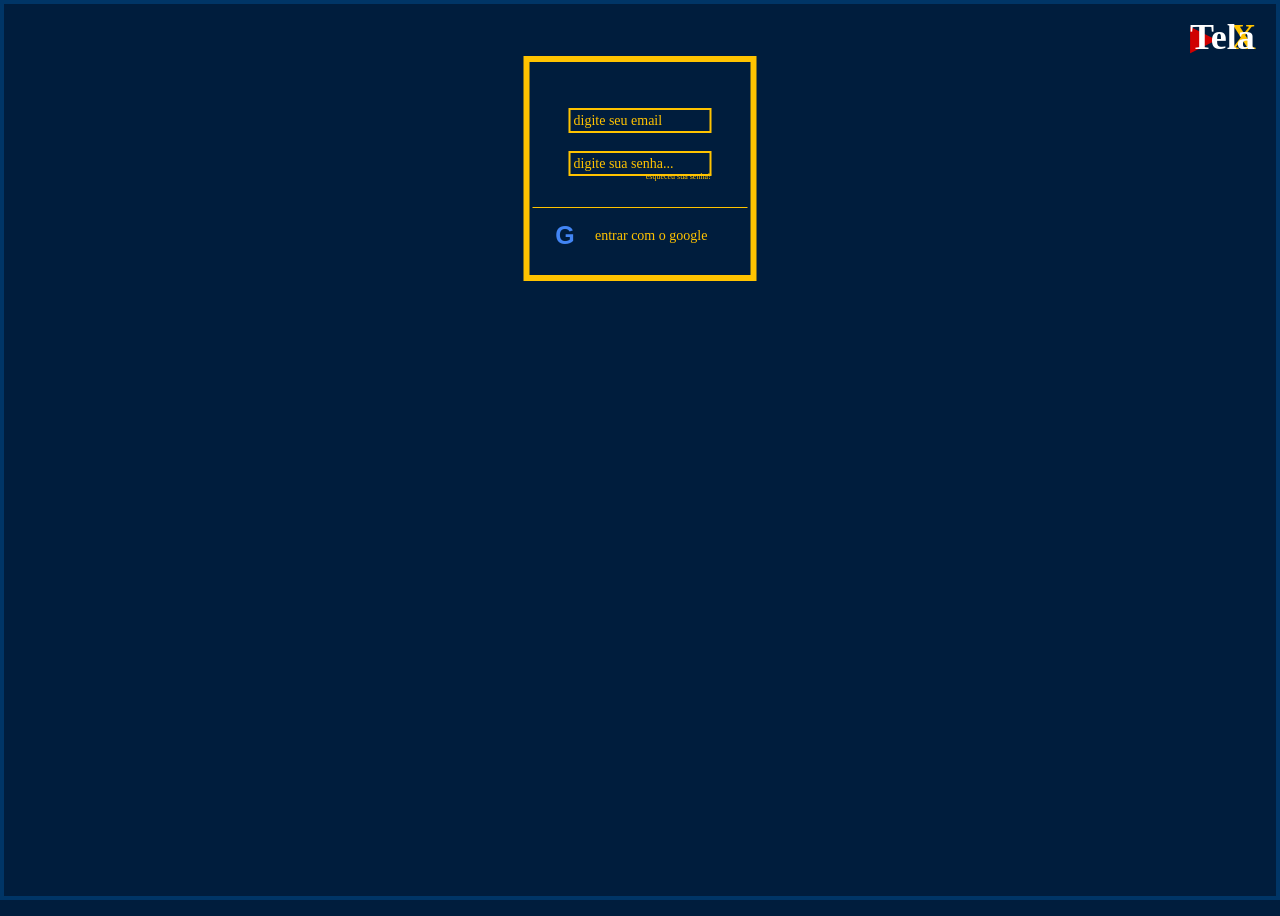
==== 1index.html @ 8c81d6a1 "hihi" ====
<!DOCTYPE html>
<html lang="pt-BR">

<head>
    <meta charset="UTF-8">
    <meta name="viewport" content="width=device-width, initial-scale=1.0">

    <title>TelaX - Login</title>


    <link rel="stylesheet" href="style.css">
</head>

<body>

   
    <header class="logo">
        <span class="play">▶</span>
        <span class="tela">Tela</span><span class="x">X</span>
    </header>


  
    <main class="login-container">

        <form id="loginForm">

            <input 
                type="email" 
                id="email"
                placeholder="digite seu email"
                required
            >

           
            <input 
                type="password"
                id="senha"
                placeholder="digite sua senha..."
                required
            >

          
            <a href="#" class="esqueci">
                esqueceu sua senha?
            </a>


        
            <div class="linha"></div>


           
            <button type="button" class="google-button" id="googleButton">

                <span class="google-icon">G</span>

                <span>entrar com o google</span>

            </button>

        </form>

    </main>


    <script src="script.js"></script>

</body>

</html>
---- style.css ----
* {
    margin: 0;
    padding: 0;
    box-sizing: border-box;
}

body {
    min-height: 100vh;
    background-color: #001D3D;

    font-family: "Times New Roman", serif;

    border: 4px solid #003566;

    position: relative;
}




.logo {
    position: absolute;

    top: 12px;
    right: 20px;

    font-size: 36px;
    font-weight: bold;

    color: white;
}

.play {
    color: #D00000;
    font-size: 32px;

    margin-right: 6px;
}

.tela {
    color: white;
}

.x {
    color: #FFC300;
}




.login-container {
    width: 233px;
    height: 225px;

    border: 6px solid #FFC300;

    position: absolute;

    top: 52px;
    left: 50%;

    transform: translateX(-50%);

    padding-top: 46px;
}




#loginForm {
    width: 100%;

    display: flex;
    flex-direction: column;
    align-items: center;
}




input {
    width: 143px;
    height: 25px;

    margin-bottom: 18px;

    background-color: transparent;

    border: 2px solid #FFC300;

    color: white;

    padding: 3px;

    font-family: "Times New Roman", serif;
    font-size: 14px;

    outline: none;
}

input::placeholder {
    color: #FFC300;
    opacity: 1;
}




.esqueci {
    position: absolute;

    top: 110px;
    right: 39px;

    color: #FFC300;

    font-size: 8px;

    text-decoration: none;
}




.linha {
    width: 215px;

    height: 1px;

    background-color: #FFC300;

    margin-top: 13px;
    margin-bottom: 15px;
}




.google-button {
    width: 180px;
    height: 35px;

    background-color: transparent;

    border: none;

    color: #FFC300;

    font-family: "Times New Roman", serif;
    font-size: 14px;

    display: flex;
    align-items: center;

    cursor: pointer;
}



.google-icon {
    width: 30px;
    height: 30px;

    margin-right: 15px;

    display: flex;
    align-items: center;
    justify-content: center;

    font-family: Arial, sans-serif;
    font-size: 25px;
    font-weight: bold;

    color: #4285F4;
}




.google-button:hover {
    opacity: 0.8;
    transform: scale(1.03);
}
/* =================================
   CONFIGURAÇÕES GERAIS
================================= */

* {
    margin: 0;
    padding: 0;
    box-sizing: border-box;
}

body {
    min-height: 100vh;

    background-color: #001D3D;

    font-family: "Times New Roman", serif;

    overflow: hidden;
}


/* =================================
   TELAS
================================= */

.tela {
    width: 100%;
    height: 100vh;

    position: absolute;

    top: 0;
    left: 0;
}


/* =================================
   LOGO
================================= */

.logo {
    position: absolute;

    top: 12px;
    right: 20px;

    font-size: 36px;

    font-weight: bold;
}

.play {
    color: #D00000;

    font-size: 32px;

    margin-right: 6px;
}

.telaTexto {
    color: white;
}

.x {
    color: #FFC300;
}


/* =================================
   PARTE 1 - LOGIN
================================= */

#telaLogin {
    display: block;
}


/* Caixa */

.login-container {
    width: 233px;
    height: 225px;

    border: 6px solid #FFC300;

    position: absolute;

    top: 52px;
    left: 50%;

    transform: translateX(-50%);

    padding-top: 46px;
}


/* Formulário */

#loginForm {
    width: 100%;

    display: flex;

    flex-direction: column;

    align-items: center;
}


/* Campos */

input {
    width: 143px;
    height: 25px;

    margin-bottom: 18px;

    background-color: transparent;

    border: 2px solid #FFC300;

    color: white;

    padding: 3px;

    font-family: "Times New Roman", serif;

    font-size: 14px;

    outline: none;
}

input::placeholder {
    color: #FFC300;
}


/* Esqueci senha */

.esqueci {
    position: absolute;

    top: 110px;
    right: 39px;

    color: #FFC300;

    font-size: 8px;

    text-decoration: none;
}


/* Linha */

.linha {
    width: 215px;

    height: 1px;

    background-color: #FFC300;

    margin-top: 13px;

    margin-bottom: 10px;
}


/* Botão entrar */

.entrar-button {
    width: 143px;
    height: 25px;

    background-color: #FFC300;

    border: none;

    color: #001D3D;

    font-weight: bold;

    cursor: pointer;

    margin-bottom: 8px;
}


/* Google */

.google-button {
    width: 180px;
    height: 35px;

    background-color: transparent;

    border: none;

    color: #FFC300;

    font-family: "Times New Roman", serif;

    font-size: 14px;

    display: flex;

    align-items: center;

    cursor: pointer;
}

.google-icon {
    width: 30px;
    height: 30px;

    margin-right: 15px;

    display: flex;

    align-items: center;
    justify-content: center;

    font-family: Arial, sans-serif;

    font-size: 25px;

    font-weight: bold;

    color: #4285F4;
}




#telaUsuarios {
    display: none;
}




.logo-usuarios {
    top: 18px;

    left: 50%;

    right: auto;

    transform: translateX(-50%);
}




.usuarios {
    position: absolute;

    top: 85px;

    left: 50%;

    transform: translateX(-50%);

    width: 220px;

    height: 190px;
}




.usuario {
    position: absolute;

    left: 0;
    top: 0;

    width: 150px;

    text-align: center;

    cursor: pointer;

    z-index: 2;
}




.icone-usuario {
    width: 146px;
    height: 146px;

    background-color: #F4F4F4;

    border-radius: 50%;

    position: relative;

    display: flex;

    justify-content: center;

    align-items: center;

    overflow: hidden;
}




.cabeca {
    width: 42px;
    height: 42px;

    border: 7px solid #3D4D59;

    border-radius: 50%;

    position: absolute;

    top: 36px;
}




.corpo {
    width: 62px;
    height: 44px;

    border: 7px solid #3D4D59;

    border-bottom: none;

    border-radius: 40px 40px 0 0;

    position: absolute;

    bottom: 29px;
}




.usuario p {
    margin-top: 12px;

    color: white;

    font-size: 21px;

    font-weight: bold;

    white-space: nowrap;
}





.adicionar {
    position: absolute;

    left: 120px;
    top: 8px;

    width: 128px;
    height: 128px;

    border-radius: 50%;

    border: 7px solid #FFC300;

    background-color: transparent;

    color: white;

    cursor: pointer;

    display: flex;

    justify-content: center;

    align-items: center;

    font-family: Arial, sans-serif;

    z-index: 1;
}

.adicionar span {
    font-size: 49px;

    font-weight: 300;
}




.usuario:hover .icone-usuario {
    transform: scale(1.03);
}

.adicionar:hover {
    transform: scale(1.05);

    background-color: rgba(255, 195, 0, 0.08);
}

.google-button:hover {
    opacity: 0.8;
}

.icone-usuario,
.adicionar,
.google-button {
    transition: 0.2s ease;
}


#telaInicio {
    display: none;

    background-color: #001D3D;
}




.botao-usuario {
    position: absolute;

    top: 0;
    left: 0;

    width: 34px;
    height: 34px;

    background-color: white;

    border: none;

    border-radius: 50%;

    cursor: pointer;

    z-index: 10;
}




.mini-cabeca {
    position: absolute;

    width: 10px;
    height: 10px;

    border: 2px solid #3D4D59;

    border-radius: 50%;

    top: 7px;
    left: 11px;
}




.mini-corpo {
    position: absolute;

    width: 17px;
    height: 11px;

    border: 2px solid #3D4D59;

    border-bottom: none;

    border-radius: 15px 15px 0 0;

    bottom: 5px;
    left: 8px;
}




.pesquisa {
    position: absolute;

    top: 3px;
    left: 50%;

    transform: translateX(-50%);

    width: 145px;
    height: 20px;

    background-color: white;

    display: flex;

    align-items: center;

    z-index: 10;
}


.pesquisa input {
    width: 120px;
    height: 20px;

    border: none;

    outline: none;

    background-color: white;

    color: #001D3D;

    margin: 0;

    padding: 2px 5px;
}


.pesquisa button {
    width: 25px;
    height: 20px;

    border: none;

    background-color: white;

    cursor: pointer;

    font-size: 13px;
}




.hamburguer {
    position: absolute;

    top: 5px;
    right: 10px;

    width: 25px;
    height: 25px;

    border: none;

    background-color: transparent;

    cursor: pointer;

    z-index: 20;
}


.hamburguer span {
    display: block;

    width: 20px;
    height: 3px;

    background-color: white;

    margin: 3px 0;

    border-radius: 2px;
}




.filmes {
    position: absolute;

    top: 58px;
    left: 12px;

    width: calc(100% - 34px);

    height: 229px;

    background-color: black;

    padding: 0 10px;
}




.fileira {
    position: relative;

    width: 100%;

    height: 105px;

    display: flex;

    align-items: center;

    justify-content: center;
}


.segunda-fileira {
    margin-top: 9px;
}




.filmes-container {
    width: 100%;

    display: flex;

    justify-content: space-between;

    align-items: center;

    padding: 0 18px;
}


.filme {
    width: 62px;
    height: 92px;

    flex-shrink: 0;

    overflow: hidden;
}


.filme img {
    width: 100%;
    height: 100%;

    object-fit: cover;

    display: block;
}



.seta {
    position: absolute;

    top: 50%;

    transform: translateY(-50%);

    background: transparent;

    border: none;

    color: white;

    font-size: 47px;

    font-family: Arial, sans-serif;

    line-height: 1;

    cursor: pointer;

    z-index: 5;

    padding: 0;
}


.seta.esquerda {
    left: -3px;
}


.seta.direita {
    right: -3px;
}


.seta:hover {
    transform: translateY(-50%) scale(1.1);
}




.menu-lateral {
    position: absolute;

    top: 0;
    right: 0;

    width: 224px;
    height: 100vh;

    background-color: #888888;

    padding-top: 31px;
    padding-left: 7px;
    padding-right: 7px;

    z-index: 15;

    display: none;
}




.menu-item {
    display: block;

    width: 100%;

    height: 31px;

    margin-bottom: 3px;

    border: none;

    background-color: #EEEEEE;

    color: #111111;

    font-family: "Times New Roman", serif;

    font-size: 19px;

    font-weight: bold;

    cursor: pointer;

    text-align: center;
}


.menu-item:hover {
    background-color: #FFC300;
}


#telaParte4 {
    display: none;

    background-color: #001D3D;
}




.parte4-filmes {
    top: 65px;

    left: 17px;

    width: calc(100% - 34px);

    height: 250px;

    background-color: black;

    padding: 0 10px;
}




.parte4-filmes .filme {
    width: 68px;

    height: 101px;
}


.parte4-filmes .filmes-container {
    padding: 0 20px;
}




.parte4-filmes .seta.esquerda {
    left: -2px;
}


.parte4-filmes .seta.direita {
    right: -2px;
}




#menuLateral4 {
    display: none;

    position: absolute;

    top: 0;
    right: 0;

    width: 224px;

    height: 100vh;

    background-color: #888888;

    padding-top: 31px;

    padding-left: 7px;

    padding-right: 7px;

    z-index: 15;
}


#telaParte5 {
    display: none;

    background-color: #003566;
}




.parte5-filmes {

    position: absolute;

    top: 47px;
    left: 13px;

    width: calc(100% - 26px);
    height: 223px;

    background-color: black;

    padding: 0 10px;

}




.parte5-filmes .fileira {

    height: 104px;

}


.parte5-filmes .segunda-fileira {

    margin-top: 1px;

}




.parte5-filmes .filmes-container {

    padding: 0 20px;

}


.parte5-filmes .filme {

    width: 68px;
    height: 101px;

    flex-shrink: 0;

}


.parte5-filmes .filme img {

    width: 100%;
    height: 100%;

    object-fit: cover;

    display: block;

}



.parte5-filmes .seta {

    color: white;

    font-size: 48px;

}


.parte5-filmes .seta.esquerda {

    left: -3px;

}


.parte5-filmes .seta.direita {

    right: -3px;

}



#menuLateral5 {

    display: none;

    position: absolute;

    top: 0;
    right: 0;

    width: 224px;
    height: 100vh;

    background-color: #888888;

    padding-top: 31px;
    padding-left: 7px;
    padding-right: 7px;

    z-index: 15;

}



#menuLateral5 .menu-item {

    display: block;

    width: 100%;
    height: 31px;

    margin-bottom: 3px;

    border: none;

    background-color: #EEEEEE;

    color: #111111;

    font-family: "Times New Roman", serif;

    font-size: 19px;

    font-weight: bold;

    cursor: pointer;

    text-align: center;

}


#menuLateral5 .menu-item:hover {

    background-color: #FFC300;

}




.parte5-hamburguer {

    position: absolute;

    top: 5px;
    right: 10px;

    width: 25px;
    height: 25px;

    border: none;

    background-color: transparent;

    cursor: pointer;

    z-index: 20;

}


.parte5-hamburguer span {

    display: block;

    width: 20px;
    height: 3px;

    background-color: white;

    margin: 3px 0;

    border-radius: 2px;

}




.parte5-pesquisa {

    position: absolute;

    top: 7px;
    left: 50%;

    transform: translateX(-50%);

    width: 145px;
    height: 21px;

    z-index: 10;

}


.parte5-pesquisa input {

    width: 120px;
    height: 21px;

    background-color: white;

    border: 1px solid #777777;

    color: #001D3D;

    margin: 0;

}


.parte5-pesquisa button {

    width: 25px;
    height: 21px;

    border: none;

    background-color: white;

    cursor: pointer;

    font-size: 12px;

}




.parte5-usuario {

    position: absolute;

    top: 4px;
    left: 0;

    z-index: 10;

}
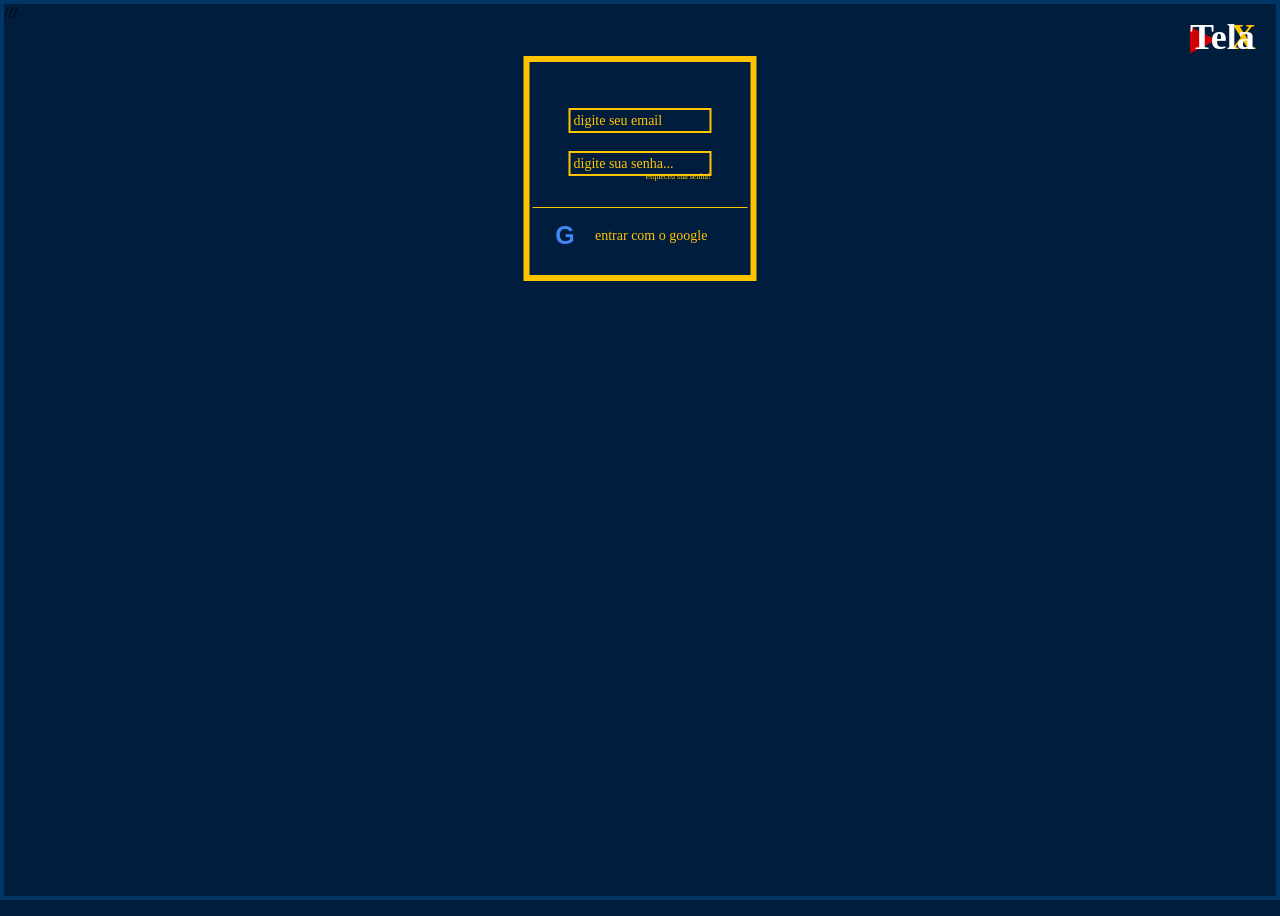
==== commit 60e5a4cc: "doidara" ====
--- a/1index.html
+++ b/1index.html
@@ -65,7 +65,85 @@
 
 
     <script src="script.js"></script>
+///
 
+<section id="telaOpiniao" class="tela-opiniao">
+
+    <h1>opnião sobre...</h1>
+
+    <div class="linha-vermelha"></div>
+
+    <div class="area-opinioes">
+
+       
+        <div class="comentarios">
+
+            <div class="comentario">
+                <div class="foto-usuario">♙</div>
+                <span>@aninha.123</span>
+            </div>
+
+            <div class="comentario">
+                <div class="foto-usuario">♙</div>
+                <span>@aninha.123</span>
+            </div>
+
+            <div class="comentario">
+                <div class="foto-usuario">♙</div>
+                <span>@aninha.123</span>
+            </div>
+
+            <div class="comentario">
+                <div class="foto-usuario">♙</div>
+                <span>@aninha.123</span>
+            </div>
+
+        </div>
+
+       
+        <div class="escrever-comentario">
+
+            <input
+                type="text"
+                id="campoComentario"
+                placeholder="escreva aqui seu comentario..."
+            >
+
+        </div>
+
+    </div>
+
+   
+    <div class="lista-usuarios">
+
+        <div class="usuario-opiniao">
+            <div class="foto-usuario">♙</div>
+            <span>@aninha.123</span>
+        </div>
+
+        <div class="usuario-opiniao">
+            <div class="foto-usuario">♙</div>
+            <span>@aninha.123</span>
+        </div>
+
+        <div class="usuario-opiniao">
+            <div class="foto-usuario">♙</div>
+            <span>@aninha.123</span>
+        </div>
+
+        <div class="usuario-opiniao">
+            <div class="foto-usuario">♙</div>
+            <span>@aninha.123</span>
+        </div>
+
+        <div class="usuario-opiniao">
+            <div class="foto-usuario">♙</div>
+            <span>@aninha.123</span>
+        </div>
+
+    </div>
+
+</section>
 </body>
 
 </html>
--- a/style.css
+++ b/style.css
@@ -1269,4 +1269,223 @@
 
     z-index: 10;
 
+}
+
+
+.tela-opiniao {
+    display: none;
+    position: absolute;
+
+    top: 0;
+    left: 0;
+
+    width: 100%;
+    min-height: 100vh;
+
+    background-color: #000;
+    color: white;
+
+    box-sizing: border-box;
+
+    padding: 10px 0;
+}
+
+
+
+
+.tela-opiniao h1 {
+    margin: 0 0 12px 10px;
+
+    font-family: "Inknut Antiqua", Georgia, serif;
+
+    font-size: 42px;
+    font-weight: bold;
+
+    color: #FFC300;
+}
+
+
+
+
+.linha-vermelha {
+    width: 100%;
+    height: 3px;
+
+    background-color: #D00000;
+
+    margin-bottom: 25px;
+}
+
+
+
+
+.area-opinioes {
+    width: 75%;
+    height: 230px;
+
+    margin-left: 20px;
+
+    background-color: #003566;
+
+    border-radius: 4px;
+
+    padding: 5px 15px;
+
+    box-sizing: border-box;
+}
+
+
+
+.comentarios {
+    width: 100%;
+    height: 170px;
+
+    background-color: #001D3D;
+
+    border-radius: 4px;
+
+    overflow-y: auto;
+}
+
+
+
+
+.comentario {
+    height: 40px;
+
+    display: flex;
+    align-items: center;
+
+    border-bottom: 3px solid #D00000;
+
+    padding: 3px 5px;
+
+    box-sizing: border-box;
+}
+
+
+
+.foto-usuario {
+    width: 32px;
+    height: 32px;
+
+    background-color: #eee;
+
+    color: #003566;
+
+    border-radius: 2px;
+
+    display: flex;
+    align-items: center;
+    justify-content: center;
+
+    font-size: 25px;
+
+    margin-right: 10px;
+}
+
+
+
+.comentario span,
+.usuario-opiniao span {
+    font-family: Georgia, serif;
+
+    font-size: 16px;
+
+    color: white;
+}
+
+
+
+.escrever-comentario {
+    margin-top: 25px;
+}
+
+.escrever-comentario input {
+    width: 420px;
+    height: 24px;
+
+    background-color: #eee;
+
+    border: none;
+    border-radius: 4px;
+
+    padding: 5px 10px;
+
+    box-sizing: border-box;
+
+    font-family: Georgia, serif;
+
+    font-size: 14px;
+
+    color: #333;
+}
+
+.escrever-comentario input::placeholder {
+    color: #777;
+}
+
+
+
+.lista-usuarios {
+    position: absolute;
+
+    top: 97px;
+    right: 5px;
+
+    width: 145px;
+    height: 228px;
+
+    background-color: #003566;
+
+    overflow-y: auto;
+
+    border-radius: 3px;
+}
+
+
+
+
+.usuario-opiniao {
+    height: 47px;
+
+    display: flex;
+    align-items: center;
+
+    padding: 4px;
+
+    box-sizing: border-box;
+
+    border-bottom: 3px solid #D00000;
+}
+
+
+
+.usuario-opiniao .foto-usuario {
+    width: 32px;
+    height: 32px;
+
+    flex-shrink: 0;
+}
+
+
+
+@media (max-width: 700px) {
+
+    .tela-opiniao h1 {
+        font-size: 32px;
+    }
+
+    .area-opinioes {
+        width: 72%;
+    }
+
+    .escrever-comentario input {
+        width: 90%;
+    }
+
+    .lista-usuarios {
+        width: 150px;
+    }
+
 }
